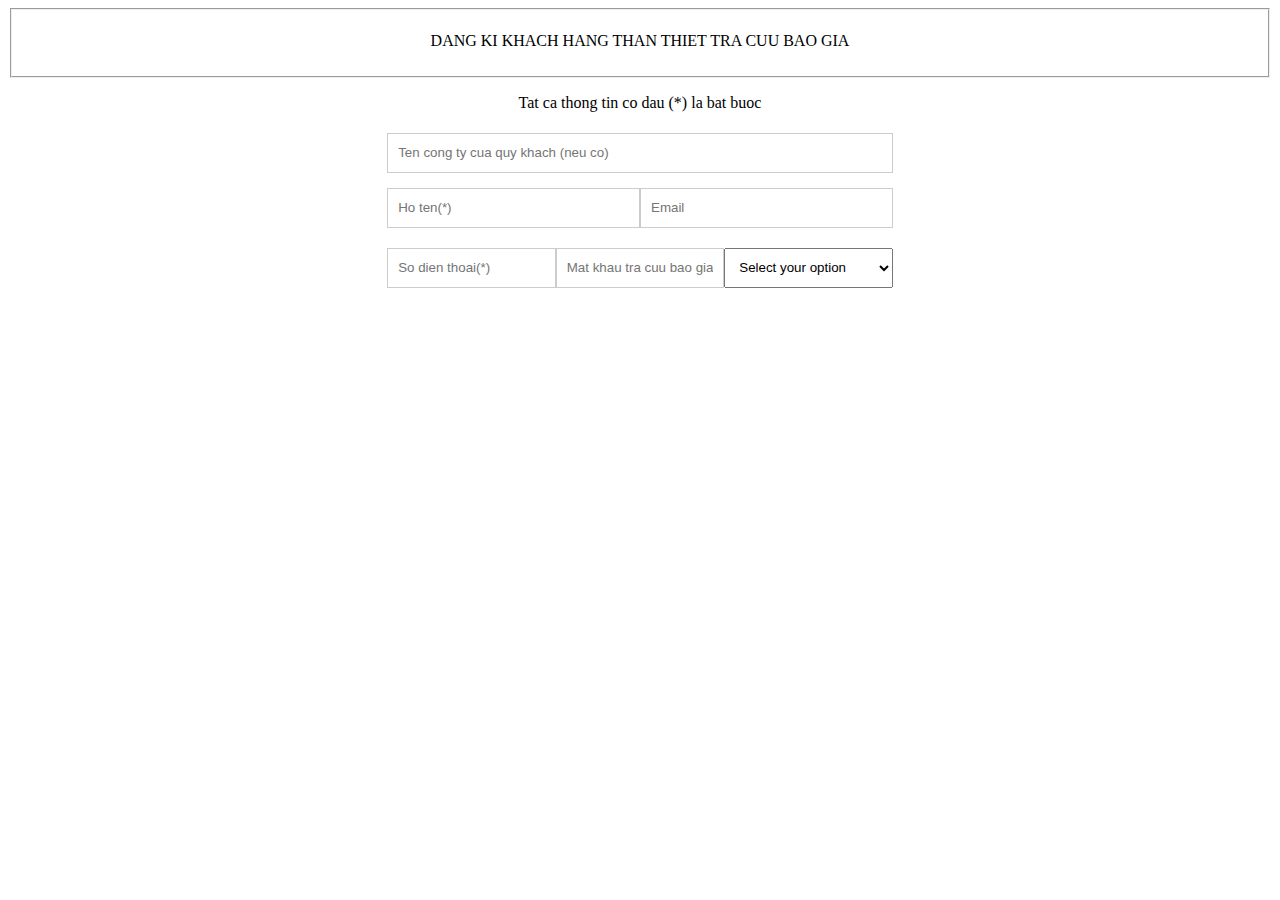
==== index.html @ e413d072 "idk" ====
<!DOCTYPE html>
<html>
<head>
    <title> tai sao em lai lam v voi toi</title>
    <meta charset="utf-8">
    <link rel="stylesheet" href="aftertest1.css">
</head>
<body>
    <form>
        <fieldset class="vien">
            <p align="middle" class="vientrong">DANG KI KHACH HANG THAN THIET TRA CUU BAO GIA</p>
        </fieldset>
        <p align="middle"> Tat ca thong tin co dau (*) la bat buoc </p>
        
	<div class="parent-container">
			<input class="vienngoai" type="text" name="cty" placeholder="Ten cong ty cua quy khach (neu co)">
		
		<div class="parent-container2">
			<input class="vienngoai2" type="text" name="hoten" placeholder="Ho ten(*)">
			<input class="vienngoai3" type="text" name="Email" placeholder="Email">
		</div>
		
		<div class="parent-container2">
			<input class="vienngoai4" type="text" name="sdt" placeholder="So dien thoai(*)">
			<input class="vienngoai4" type="password" name="cty" placeholder="Mat khau tra cuu bao gia(*)">
			<select class="optionfix">
				<option value="" disabled selected>Select your option</option>
				<option value="hurr">Durr</option>
			</select>
		</div>
	</div>
		
    </form>
</body>
</html>
---- aftertest1.css ----
.parent-container {
    display: flex;
    flex-direction: column; /* Aligns inputs in a single vertical column */
    align-items: center; /* Centers all inputs horizontally */
    margin: 10px 0; /* Adds vertical spacing between rows */
}
.parent-container2 {
    display: flex;
    flex-direction: row; /* Aligns inputs in a single vertical column */
    align-items: center; /* Centers all inputs horizontally */
    margin: 5px 0; /* Adds vertical spacing between rows */
    width: 40%;
}
.vienngoai{
    width: 40%; /* Keeps consistent width for all inputs */
    padding: 10px;
    height: 40px; /* Consistent input height */
    margin: 5px 0; /* Spacing between inputs */
    box-sizing: border-box; /* Ensures padding doesn't overflow width */
    border: 1px solid #ccc;
}

.vienngoai2 {
    width: 60%; /* Keeps consistent width for all inputs */
    padding: 10px;
    height: 40px; /* Consistent input height */
    margin: 5px 0; /* Spacing between inputs */
    box-sizing: border-box; /* Ensures padding doesn't overflow width */
    border: 1px solid #ccc;
}
.vienngoai3 {
    width: 60%; /* Keeps consistent width for all inputs */
    padding: 10px;
    height: 40px; /* Consistent input height */
    margin: 5px 0; /* Spacing between inputs */
    box-sizing: border-box; /* Ensures padding doesn't overflow width */
    border: 1px solid #ccc;
}
.vienngoai4{
    width: 40%; /* Keeps consistent width for all inputs */
    padding: 10px;
    height: 40px; /* Consistent input height */
    margin: 5px 0; /* Spacing between inputs */
    box-sizing: border-box; /* Ensures padding doesn't overflow width */
    border: 1px solid #ccc;
}
.optionfix {
    width: 40%; /* Matches the inputs' width */
    padding: 10px;
    height: 40px;
    margin: 5px 0;
    box-sizing: border-box;
}
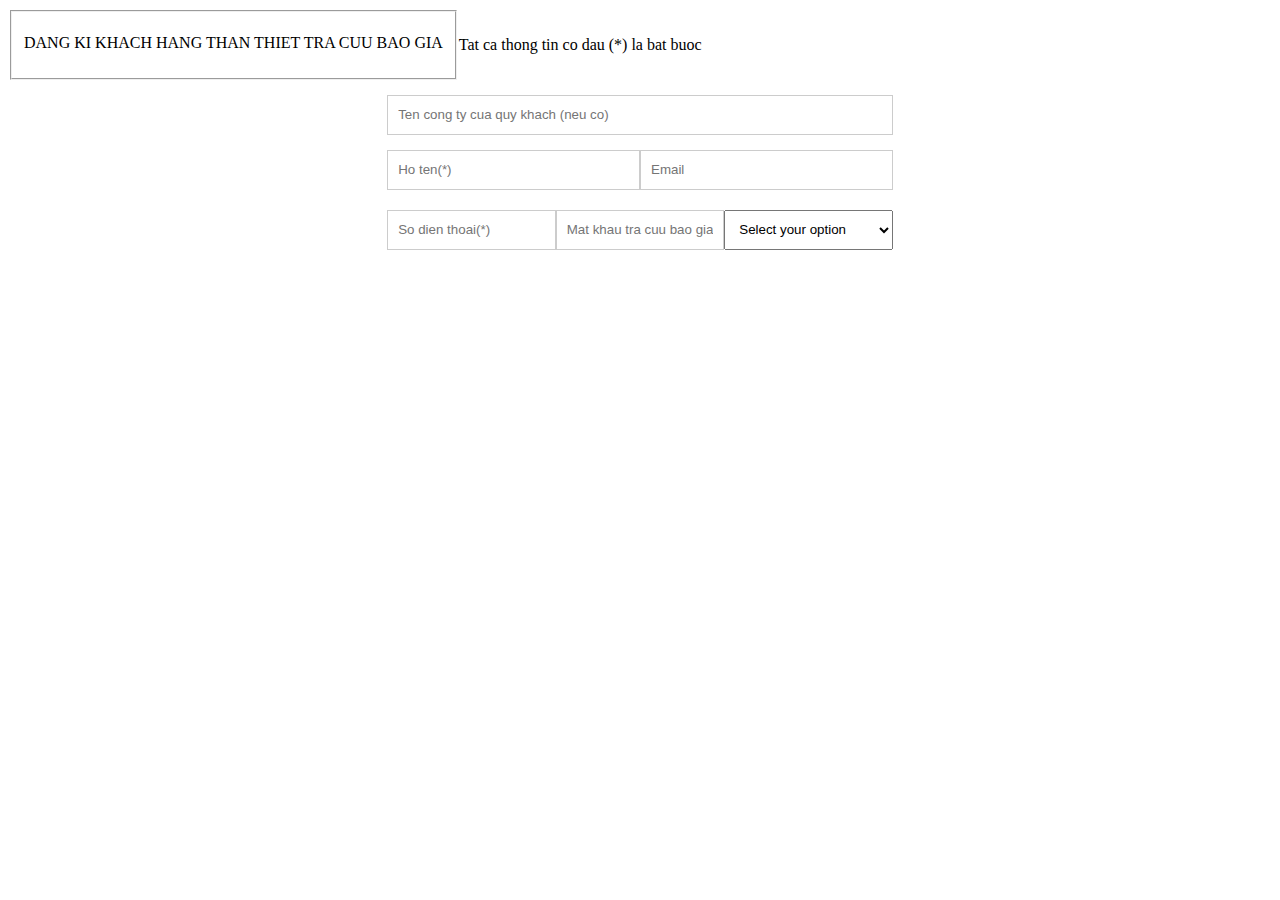
==== commit d72a0f42: "more" ====
--- a/index.html
+++ b/index.html
@@ -7,10 +7,12 @@
 </head>
 <body>
     <form>
-        <fieldset class="vien">
-            <p align="middle" class="vientrong">DANG KI KHACH HANG THAN THIET TRA CUU BAO GIA</p>
-        </fieldset>
-        <p align="middle"> Tat ca thong tin co dau (*) la bat buoc </p>
+		<div class="mainhead">
+        	<fieldset>
+            	<p >DANG KI KHACH HANG THAN THIET TRA CUU BAO GIA</p>
+        	</fieldset>
+        	<p align="middle"> Tat ca thong tin co dau (*) la bat buoc </p>
+		</div>
         
 	<div class="parent-container">
 			<input class="vienngoai" type="text" name="cty" placeholder="Ten cong ty cua quy khach (neu co)">
--- a/aftertest1.css
+++ b/aftertest1.css
@@ -1,3 +1,10 @@
+.mainhead{
+    display: flex;
+    align-items: center; /* Centers all inputs horizontally */
+    margin: 10px 0; /* Adds vertical spacing between rows */
+    width: 70%;
+}
+
 .parent-container {
     display: flex;
     flex-direction: column; /* Aligns inputs in a single vertical column */
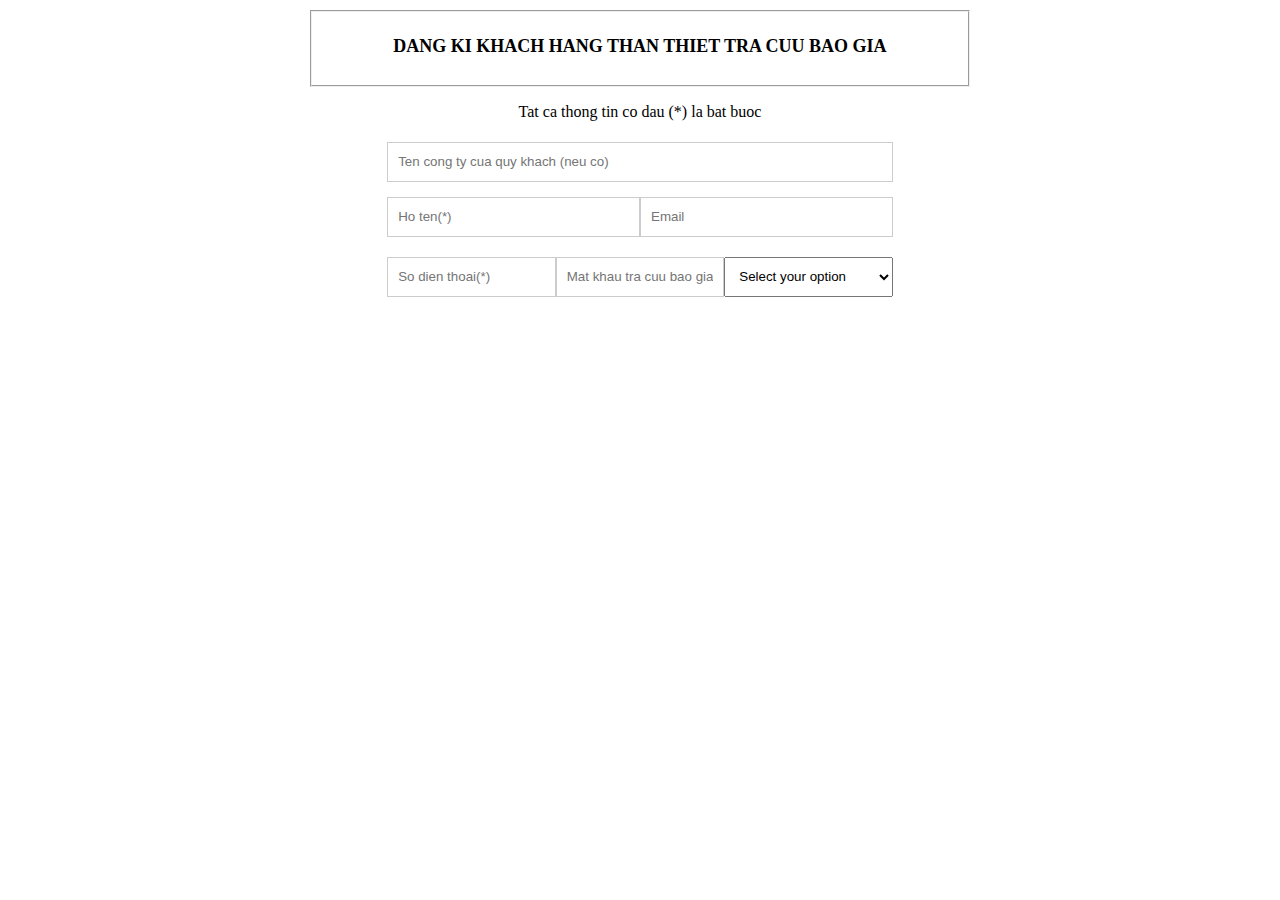
==== commit 14aae504: "moreandmore" ====
--- a/index.html
+++ b/index.html
@@ -8,11 +8,11 @@
 <body>
     <form>
 		<div class="mainhead">
-        	<fieldset>
-            	<p >DANG KI KHACH HANG THAN THIET TRA CUU BAO GIA</p>
+        	<fieldset class="chomnefieldset">
+            	<p style="font-weight: bold;font-size: large;">DANG KI KHACH HANG THAN THIET TRA CUU BAO GIA</p>
         	</fieldset>
+		</div>
         	<p align="middle"> Tat ca thong tin co dau (*) la bat buoc </p>
-		</div>
         
 	<div class="parent-container">
 			<input class="vienngoai" type="text" name="cty" placeholder="Ten cong ty cua quy khach (neu co)">
--- a/aftertest1.css
+++ b/aftertest1.css
@@ -1,8 +1,12 @@
 .mainhead{
     display: flex;
+    flex-direction: column;
     align-items: center; /* Centers all inputs horizontally */
     margin: 10px 0; /* Adds vertical spacing between rows */
-    width: 70%;
+}
+.chomnefieldset{
+    width: 50%;
+    text-align: center;
 }
 
 .parent-container {
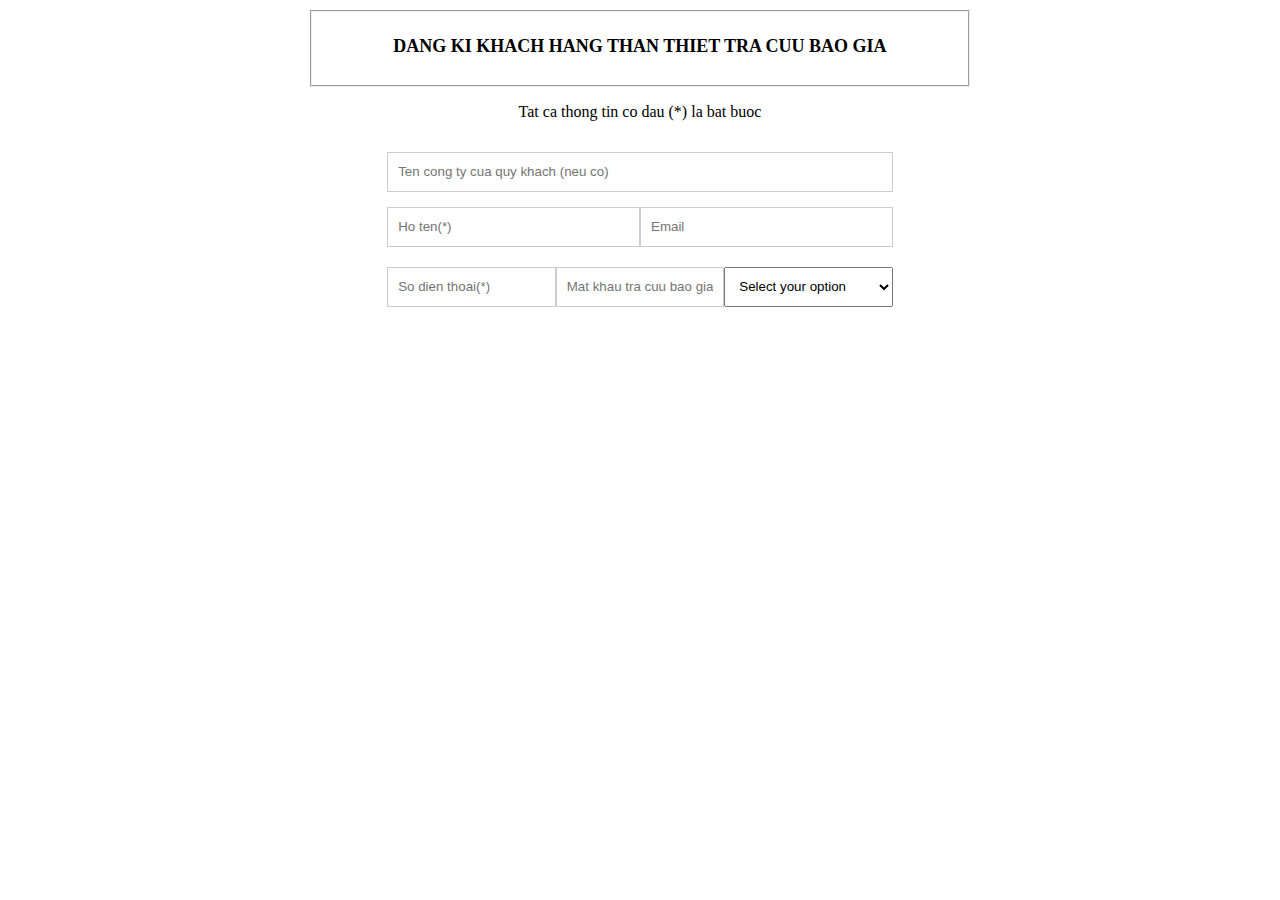
==== commit f66c9f5b: "Update index.html" ====
--- a/index.html
+++ b/index.html
@@ -11,9 +11,8 @@
         	<fieldset class="chomnefieldset">
             	<p style="font-weight: bold;font-size: large;">DANG KI KHACH HANG THAN THIET TRA CUU BAO GIA</p>
         	</fieldset>
+			<p align="middle"> Tat ca thong tin co dau (*) la bat buoc </p>
 		</div>
-        	<p align="middle"> Tat ca thong tin co dau (*) la bat buoc </p>
-        
 	<div class="parent-container">
 			<input class="vienngoai" type="text" name="cty" placeholder="Ten cong ty cua quy khach (neu co)">
 		
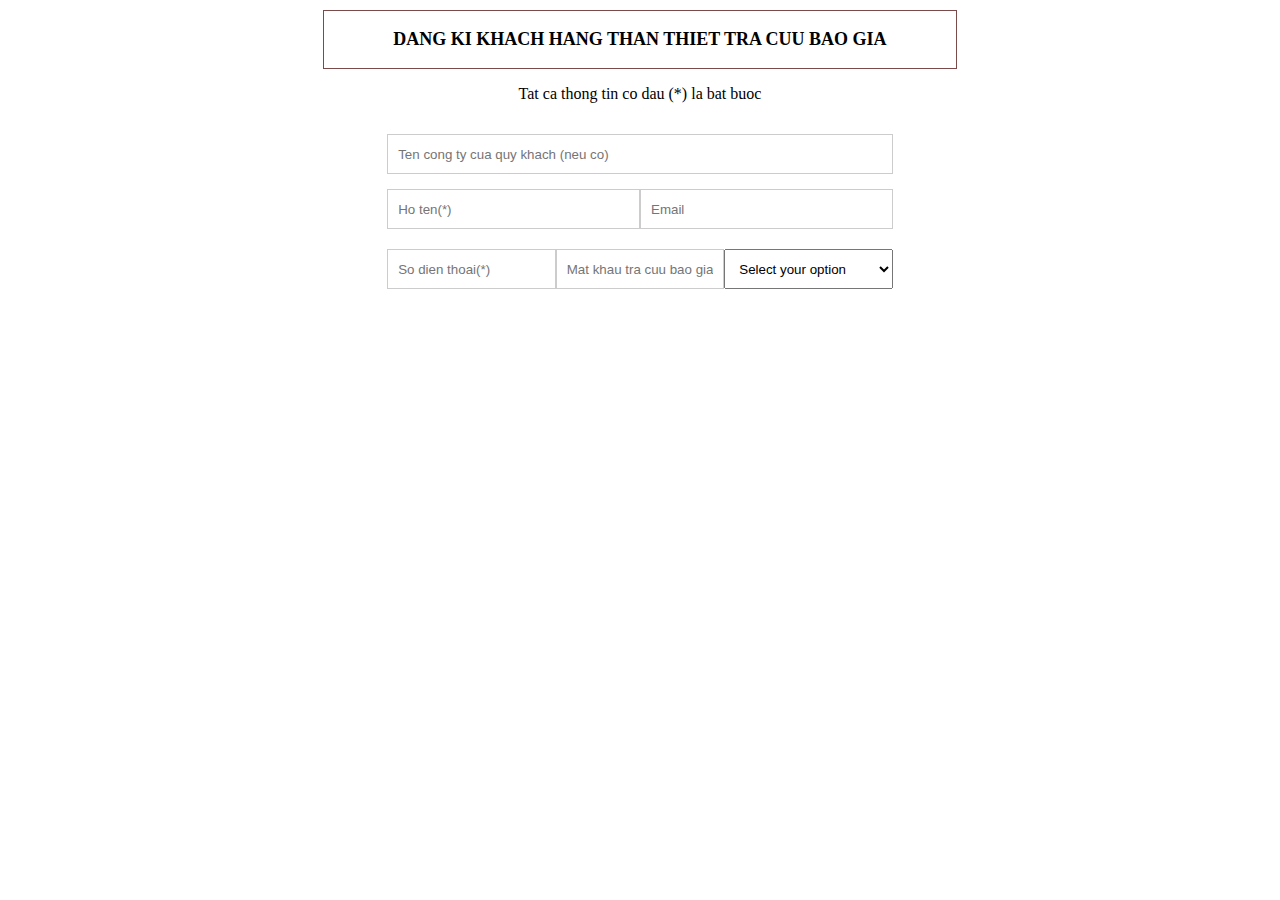
==== commit bba37c5c: "thuxemnao" ====
--- a/index.html
+++ b/index.html
@@ -8,9 +8,9 @@
 <body>
     <form>
 		<div class="mainhead">
-        	<fieldset class="chomnefieldset">
+        	<div class="chomnefieldset">
             	<p style="font-weight: bold;font-size: large;">DANG KI KHACH HANG THAN THIET TRA CUU BAO GIA</p>
-        	</fieldset>
+			</div>
 			<p align="middle"> Tat ca thong tin co dau (*) la bat buoc </p>
 		</div>
 	<div class="parent-container">
--- a/aftertest1.css
+++ b/aftertest1.css
@@ -7,6 +7,7 @@
 .chomnefieldset{
     width: 50%;
     text-align: center;
+    border: 1px solid #794b4b;
 }
 
 .parent-container {
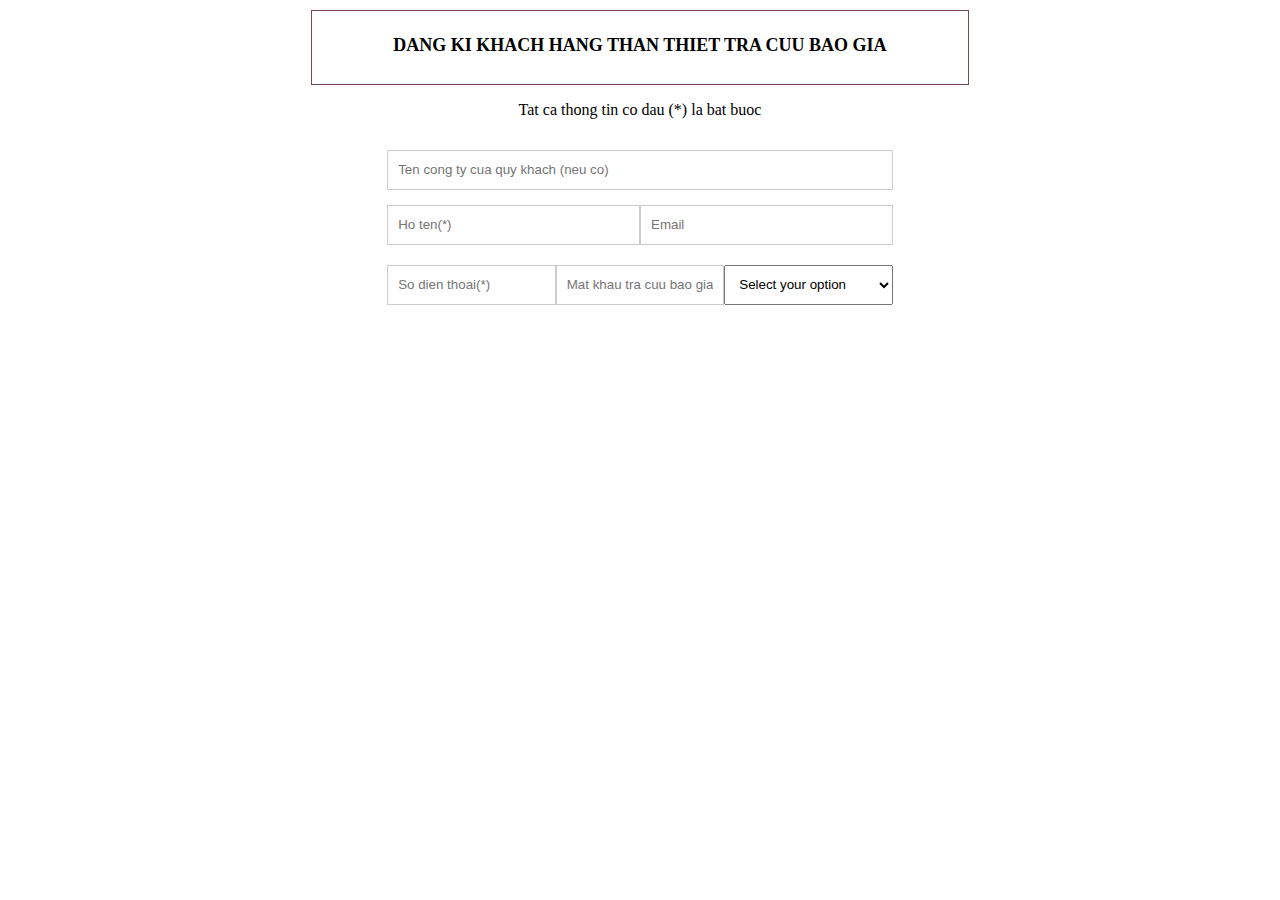
==== commit 72cca906: "Update index.html" ====
--- a/index.html
+++ b/index.html
@@ -8,9 +8,9 @@
 <body>
     <form>
 		<div class="mainhead">
-        	<div class="chomnefieldset">
+        	<fieldset class="chomnefieldset">
             	<p style="font-weight: bold;font-size: large;">DANG KI KHACH HANG THAN THIET TRA CUU BAO GIA</p>
-			</div>
+			</fieldset>
 			<p align="middle"> Tat ca thong tin co dau (*) la bat buoc </p>
 		</div>
 	<div class="parent-container">
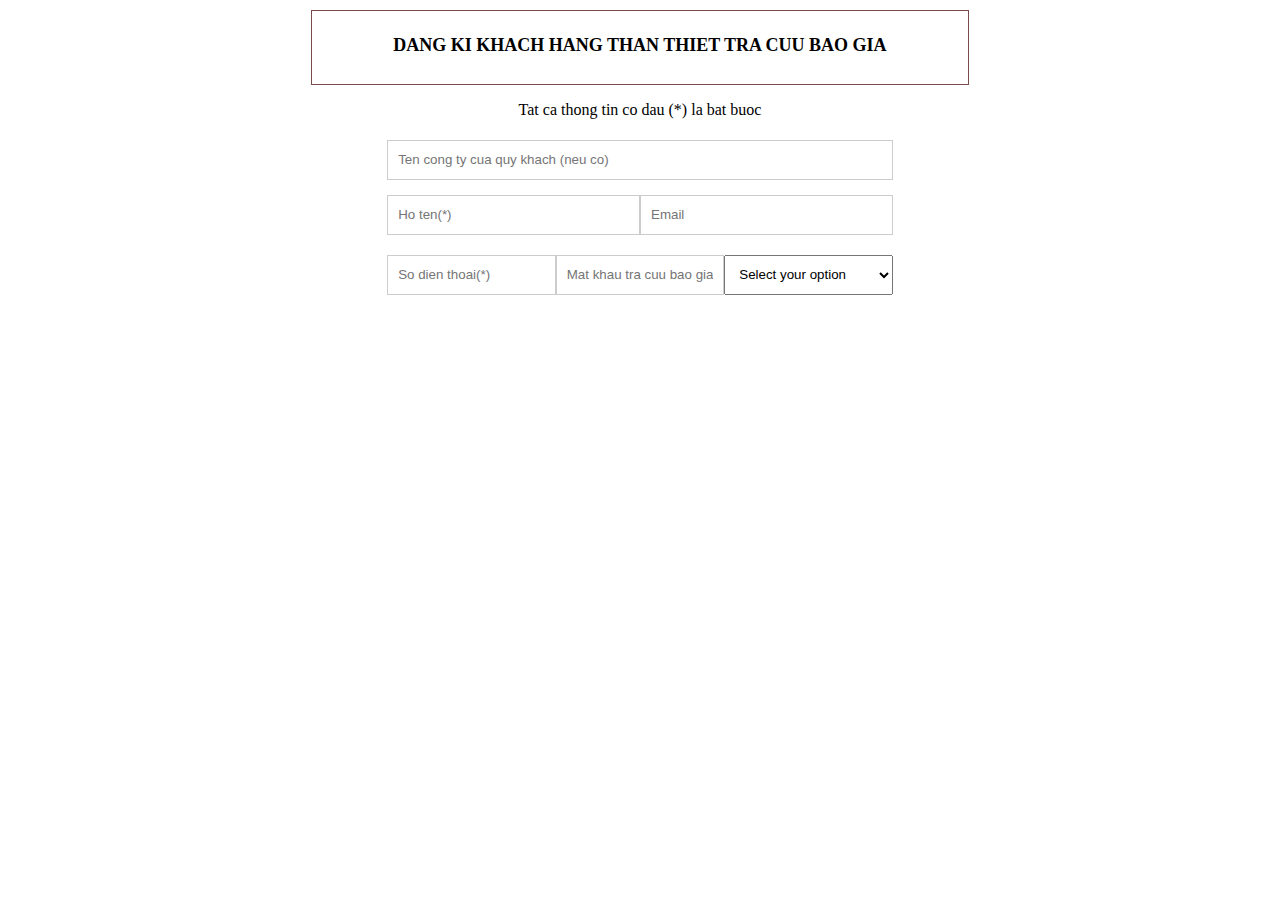
==== commit 7db3a1e6: "Update index.html" ====
--- a/index.html
+++ b/index.html
@@ -11,8 +11,8 @@
         	<fieldset class="chomnefieldset">
             	<p style="font-weight: bold;font-size: large;">DANG KI KHACH HANG THAN THIET TRA CUU BAO GIA</p>
 			</fieldset>
-			<p align="middle"> Tat ca thong tin co dau (*) la bat buoc </p>
 		</div>
+		<p align="middle"> Tat ca thong tin co dau (*) la bat buoc </p>
 	<div class="parent-container">
 			<input class="vienngoai" type="text" name="cty" placeholder="Ten cong ty cua quy khach (neu co)">
 		
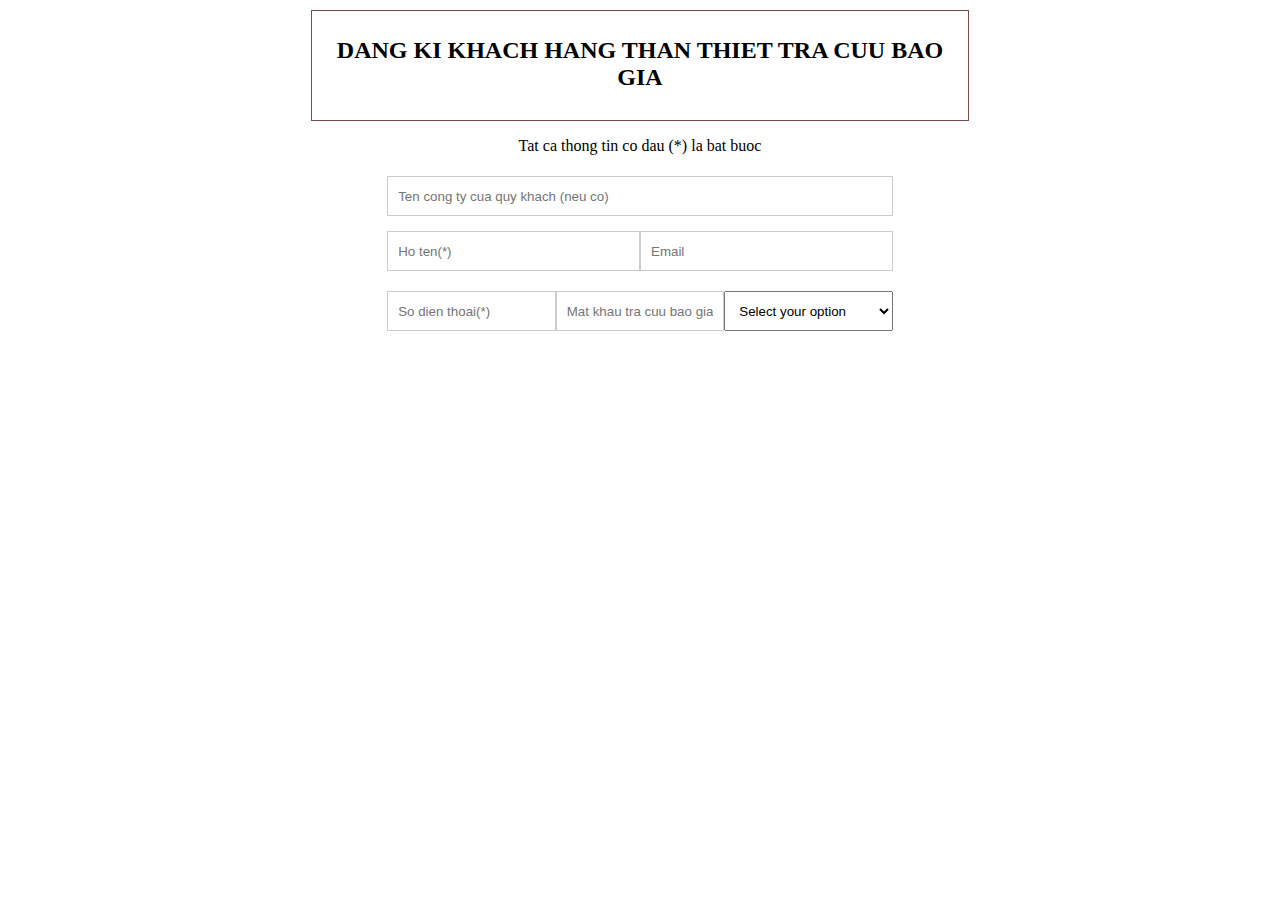
==== commit e1c9784f: "Update index.html" ====
--- a/index.html
+++ b/index.html
@@ -9,7 +9,7 @@
     <form>
 		<div class="mainhead">
         	<fieldset class="chomnefieldset">
-            	<p style="font-weight: bold;font-size: large;">DANG KI KHACH HANG THAN THIET TRA CUU BAO GIA</p>
+            	<h2>DANG KI KHACH HANG THAN THIET TRA CUU BAO GIA</h2>
 			</fieldset>
 		</div>
 		<p align="middle"> Tat ca thong tin co dau (*) la bat buoc </p>
